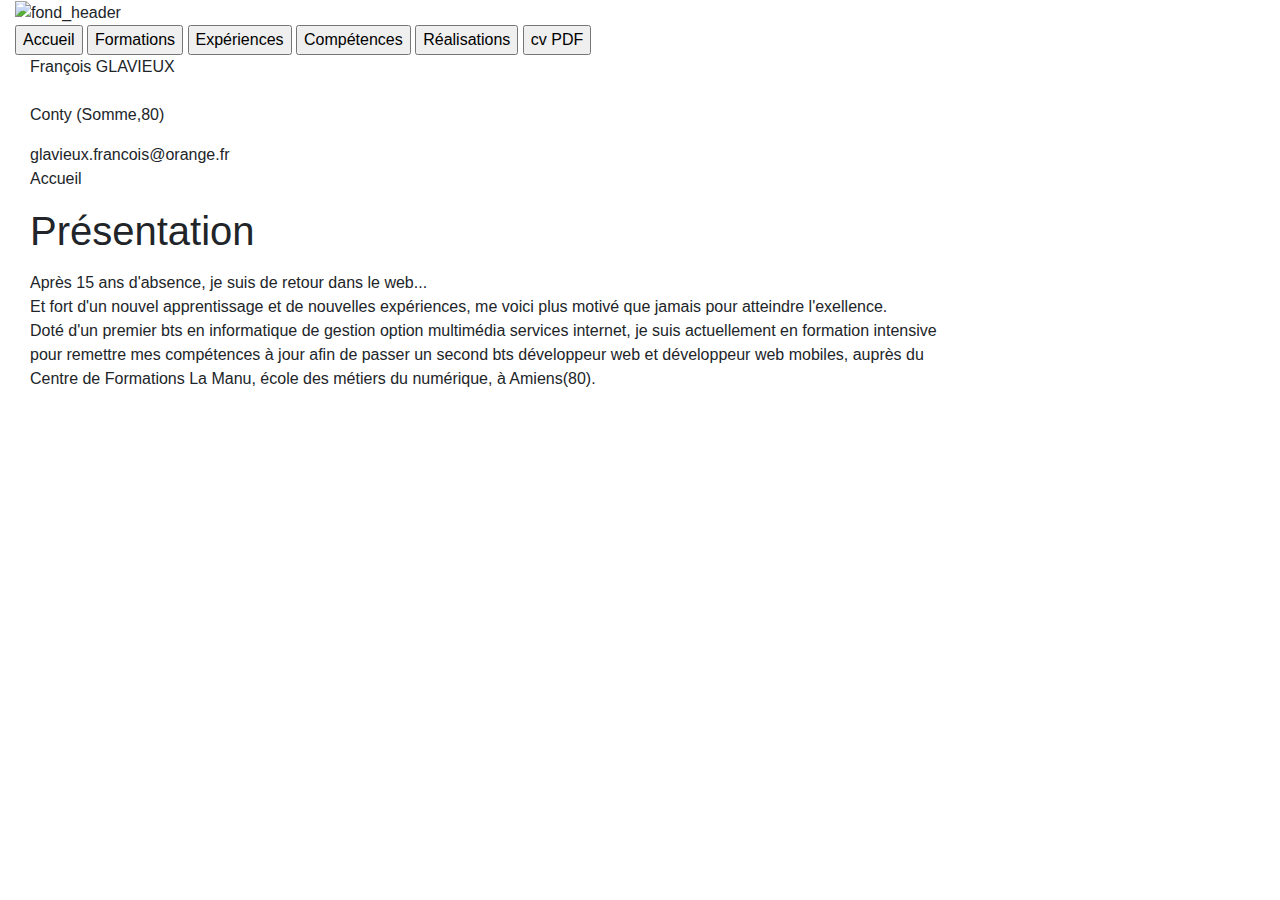
==== index.html @ 7b6009e4 "Création de l'accueil du cv numérique" ====
<!DOCTYPE html>
<html lang=fr dir="ltr">
<head>
  <meta charset="utf-8">
  <meta name="viewport" content="width-device-width, initial-scale=1, shrink-to-fit=no">
  <link rel= "stylesheet" href= "https://maxcdn.bootstrapcdn.com/bootstrap/4.0.0/css/bootstrap.min.css" integrity= "sha384-Gn5384xqQ1aoWXA+058RXPxPg6fy4IWvTNh0E263XmFcJlSAwiGgFAW/dAiS6JXm" crossorigin= "anonymous" >
  <script src= "https://maxcdn.bootstrapcdn.com/bootstrap/4.0.0/js/bootstrap.min.js" integrity= "sha384-JZR6Spejh4U02d8jOt6vLEHfe/JQGiRRSQQxSfFWpi1MquVdAyjUar5+76PVCmYl" crossorigin= "anonymous" ></script>
  <link rel="stylesheet" href="assets/css/style.css">
  <title>Accueil CV</title>
</head>
<body>
  <div class="container-fluid">
    <header>
      <img src="assets/img/background.jpg" class="fond_header" alt="fond_header">
    </header>
    <!--block menu-->
    <div class="coord_menu">
      <input type="button" name="acueil" value="Accueil">
      <input type="button" name="formation" value="Formations" onclick="window.location.href='formations.html';">
      <input type="button" name="experiences" value="Expériences" onclick="window.location.href='experiences.html';">
      <input type="button" name="competences" value="Compétences" onclick="window.location.href='competences.html';">
      <input type="button" name="realisation" value="Réalisations" onclick="window.location.href='realisations.html';">
      <input type="button" name="cvPdf" value="cv PDF" onclick="window.location.href='imprim-cv.html';" target="_blank;">
    </div>
    <!-- block coordonnees et menu côte à côte-->
    <div id="block_en_tete">
      <!-- block coordonnées -->
      <div id="coordonnees" class="col-3">
        <div class="avatar">
        </div>
        <div>
          <p>
            François GLAVIEUX<br><br>
            Conty (Somme,80)
          </p>
          glavieux.francois@orange.fr
        </div>
      </div>
      <div id="textPresentation" class="col-9">
        <div>
          <p>Accueil</p>
        </div>
        <p>
          <h1>Présentation</h1>
        </p>
        <p>
          Après 15 ans d'absence, je suis de retour dans le web...<br>
          Et fort d'un nouvel apprentissage et de nouvelles expériences, me voici plus motivé que jamais pour atteindre l'exellence.<br>
          Doté d'un premier bts en informatique de gestion option multimédia services internet, je suis actuellement en formation intensive
          pour remettre mes compétences à jour afin de passer un second bts développeur web et développeur web mobiles,
          auprès du Centre de Formations La Manu, école des métiers du numérique, à Amiens(80).
        </p>
      </div>
    </div>
  </div>
  <script src= "https://code.jquery.com/jquery-3.2.1.slim.min.js" integrity= "sha384-KJ3o2DKtIkvYIK3UENzmM7KCkRr/rE9/Qpg6aAZGJwFDMVNA/GpGFF93hXpG5KkN" crossorigin= "anonymous" ></script>
  <script src= "https://cdnjs.cloudflare.com/ajax/libs/popper.js/1.12.9/umd/popper.min.js" integrity= "sha384-ApNbgh9B+Y1QKtv3Rn7W3mgPxhU9K/ScQsAP7hUibX39j7fakFPskvXusvfa0b4Q" crossorigin= "anonymous" ></script>
</body>
</html>
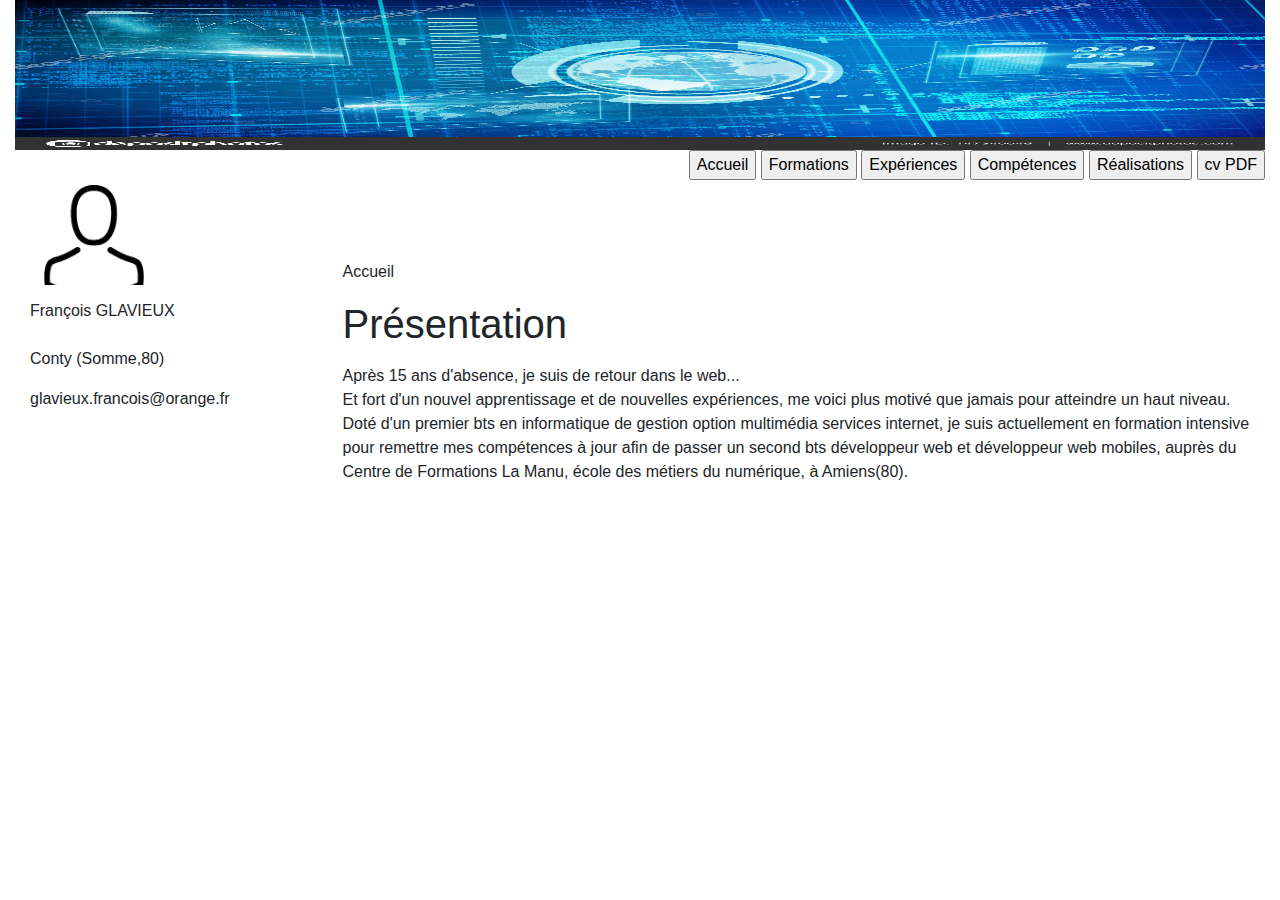
==== commit 884078f0: "insertion de bootstrap pour 1ère mise en page" ====
--- a/index.html
+++ b/index.html
@@ -3,8 +3,7 @@
 <head>
   <meta charset="utf-8">
   <meta name="viewport" content="width-device-width, initial-scale=1, shrink-to-fit=no">
-  <link rel= "stylesheet" href= "https://maxcdn.bootstrapcdn.com/bootstrap/4.0.0/css/bootstrap.min.css" integrity= "sha384-Gn5384xqQ1aoWXA+058RXPxPg6fy4IWvTNh0E263XmFcJlSAwiGgFAW/dAiS6JXm" crossorigin= "anonymous" >
-  <script src= "https://maxcdn.bootstrapcdn.com/bootstrap/4.0.0/js/bootstrap.min.js" integrity= "sha384-JZR6Spejh4U02d8jOt6vLEHfe/JQGiRRSQQxSfFWpi1MquVdAyjUar5+76PVCmYl" crossorigin= "anonymous" ></script>
+  <link rel="stylesheet" href="https://maxcdn.bootstrapcdn.com/bootstrap/4.0.0/css/bootstrap.min.css" integrity="sha384-Gn5384xqQ1aoWXA+058RXPxPg6fy4IWvTNh0E263XmFcJlSAwiGgFAW/dAiS6JXm" crossorigin="anonymous">
   <link rel="stylesheet" href="assets/css/style.css">
   <title>Accueil CV</title>
 </head>
@@ -45,7 +44,7 @@
         </p>
         <p>
           Après 15 ans d'absence, je suis de retour dans le web...<br>
-          Et fort d'un nouvel apprentissage et de nouvelles expériences, me voici plus motivé que jamais pour atteindre l'exellence.<br>
+          Et fort d'un nouvel apprentissage et de nouvelles expériences, me voici plus motivé que jamais pour atteindre un haut niveau.<br>
           Doté d'un premier bts en informatique de gestion option multimédia services internet, je suis actuellement en formation intensive
           pour remettre mes compétences à jour afin de passer un second bts développeur web et développeur web mobiles,
           auprès du Centre de Formations La Manu, école des métiers du numérique, à Amiens(80).
@@ -53,7 +52,8 @@
       </div>
     </div>
   </div>
-  <script src= "https://code.jquery.com/jquery-3.2.1.slim.min.js" integrity= "sha384-KJ3o2DKtIkvYIK3UENzmM7KCkRr/rE9/Qpg6aAZGJwFDMVNA/GpGFF93hXpG5KkN" crossorigin= "anonymous" ></script>
-  <script src= "https://cdnjs.cloudflare.com/ajax/libs/popper.js/1.12.9/umd/popper.min.js" integrity= "sha384-ApNbgh9B+Y1QKtv3Rn7W3mgPxhU9K/ScQsAP7hUibX39j7fakFPskvXusvfa0b4Q" crossorigin= "anonymous" ></script>
+  <script src="https://code.jquery.com/jquery-3.2.1.slim.min.js" integrity="sha384-KJ3o2DKtIkvYIK3UENzmM7KCkRr/rE9/Qpg6aAZGJwFDMVNA/GpGFF93hXpG5KkN" crossorigin="anonymous"></script>
+  <script src="https://cdnjs.cloudflare.com/ajax/libs/popper.js/1.12.9/umd/popper.min.js" integrity="sha384-ApNbgh9B+Y1QKtv3Rn7W3mgPxhU9K/ScQsAP7hUibX39j7fakFPskvXusvfa0b4Q" crossorigin="anonymous"></script>
+  <script src="https://maxcdn.bootstrapcdn.com/bootstrap/4.0.0/js/bootstrap.min.js" integrity="sha384-JZR6Spejh4U02d8jOt6vLEHfe/JQGiRRSQQxSfFWpi1MquVdAyjUar5+76PVCmYl" crossorigin="anonymous"></script>
 </body>
 </html>
--- a/assets/css/style.css
+++ b/assets/css/style.css
@@ -0,0 +1,47 @@
+/*block du texte de présentation */
+#textPresentation{
+  display: inline-block;
+  align-items: flex-start;
+  padding-top: 6%;
+}
+
+/*block regroupant les coordonnées et le texte de présentation */
+#block_en_tete{
+  display: flex;
+  padding-top: 5px;
+  width: 100%;
+}
+
+/*coordonnées */
+#coordonnees{
+  display: inline-block;
+  align-items: flex-start;
+  height: 300px;
+}
+
+/* pas de soulignement sur les liens */
+.noLink{
+    text-decoration: none;
+}
+
+/*menu boutons : accueil... */
+.coord_menu{
+  float: right;
+}
+
+/* image fond en-tête*/
+.fond_header{
+  width: 100%;
+  height: 150px;
+}
+
+/*photo cv*/
+.avatar{
+  margin-left: 5%;
+  margin-bottom: 5%;
+  width: 100px;
+  height: 100px;
+  background-image: url(../img/photo_moi.png);
+  background-size: 100px;
+  background-repeat: no-repeat;
+}
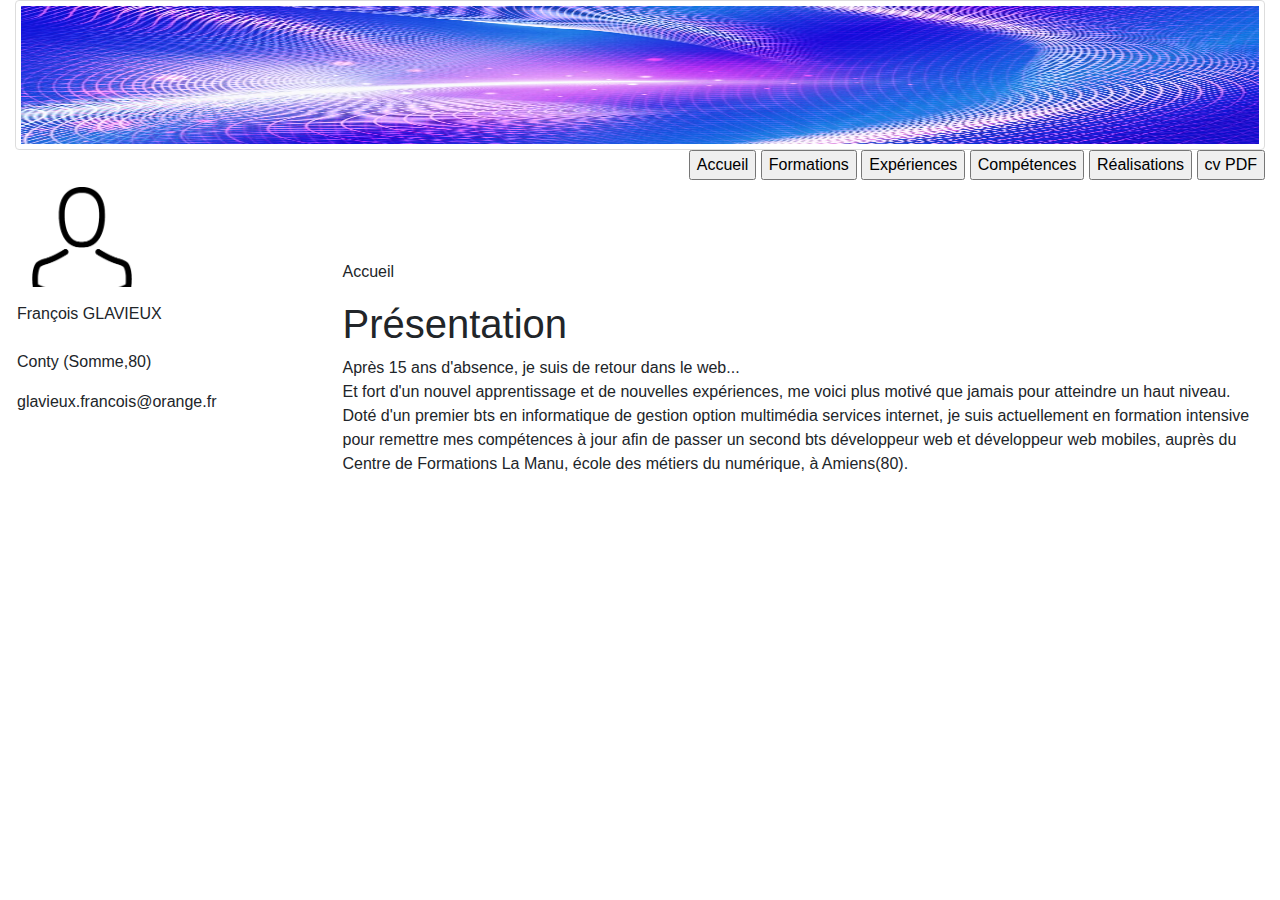
==== commit 96a7838d: "mise à jour pour le responsive" ====
--- a/index.html
+++ b/index.html
@@ -19,12 +19,12 @@
       <input type="button" name="experiences" value="Expériences" onclick="window.location.href='experiences.html';">
       <input type="button" name="competences" value="Compétences" onclick="window.location.href='competences.html';">
       <input type="button" name="realisation" value="Réalisations" onclick="window.location.href='realisations.html';">
-      <input type="button" name="cvPdf" value="cv PDF" onclick="window.location.href='imprim-cv.html';" target="_blank;">
+      <input type="button" name="cvPdf" value="cv PDF" onclick="#" target="_blank;">
     </div>
     <!-- block coordonnees et menu côte à côte-->
     <div id="block_en_tete">
       <!-- block coordonnées -->
-      <div id="coordonnees" class="col-3">
+      <div id="coordonnees" class="col-sm-4 col-md-3">
         <div class="avatar">
         </div>
         <div>
@@ -35,13 +35,13 @@
           glavieux.francois@orange.fr
         </div>
       </div>
-      <div id="textPresentation" class="col-9">
+      <div id="textPresentation" class="col-sm-8 col-md-9">
         <div>
           <p>Accueil</p>
         </div>
-        <p>
+
           <h1>Présentation</h1>
-        </p>
+
         <p>
           Après 15 ans d'absence, je suis de retour dans le web...<br>
           Et fort d'un nouvel apprentissage et de nouvelles expériences, me voici plus motivé que jamais pour atteindre un haut niveau.<br>
--- a/assets/css/style.css
+++ b/assets/css/style.css
@@ -1,13 +1,17 @@
+
 /*block du texte de présentation */
 #textPresentation{
   display: inline-block;
   align-items: flex-start;
+  width: 100%;
   padding-top: 6%;
+
 }
 
 /*block regroupant les coordonnées et le texte de présentation */
 #block_en_tete{
   display: flex;
+  flex-wrap: wrap;
   padding-top: 5px;
   width: 100%;
 }
@@ -15,9 +19,36 @@
 /*coordonnées */
 #coordonnees{
   display: inline-block;
+  justify-content: flex-start;
   align-items: flex-start;
+  padding: 2px;
   height: 300px;
 }
+
+.bloc_Large
+{
+	width: 100%;
+	margin: auto;
+	background-color: white;
+	height:auto;
+	-webkit-box-shadow: 7px 9px 5px -6px rgba(0,0,0,0.75);
+	-moz-box-shadow: 7px 9px 5px -6px rgba(0,0,0,0.75);
+	box-shadow: 7px 9px 5px -6px rgba(0,0,0,0.75);
+	border: 1px solid #dfdede;
+  margin-top: 50px;
+	border-radius: 15px;
+	overflow: hidden;
+}
+
+.alignText{
+
+  white-space: normal;
+	text-align: justify;
+}
+
+ .margeCard{
+  padding-top: 10px;
+ }
 
 /* pas de soulignement sur les liens */
 .noLink{
@@ -45,3 +76,27 @@
   background-size: 100px;
   background-repeat: no-repeat;
 }
+
+img {
+  border: 1px solid #ddd;
+  border-radius: 4px;
+  padding: 5px;
+  width: 150px;
+}
+
+img:hover {
+  box-shadow: 0 0 2px 1px rgba(0, 140, 186, 0.5);
+}
+
+.colonne{
+  flex-wrap: nowrap;
+  height:auto;
+}
+
+.media{
+  white-space: normal;
+}
+.lineHeight{
+  height: 16px;
+
+}
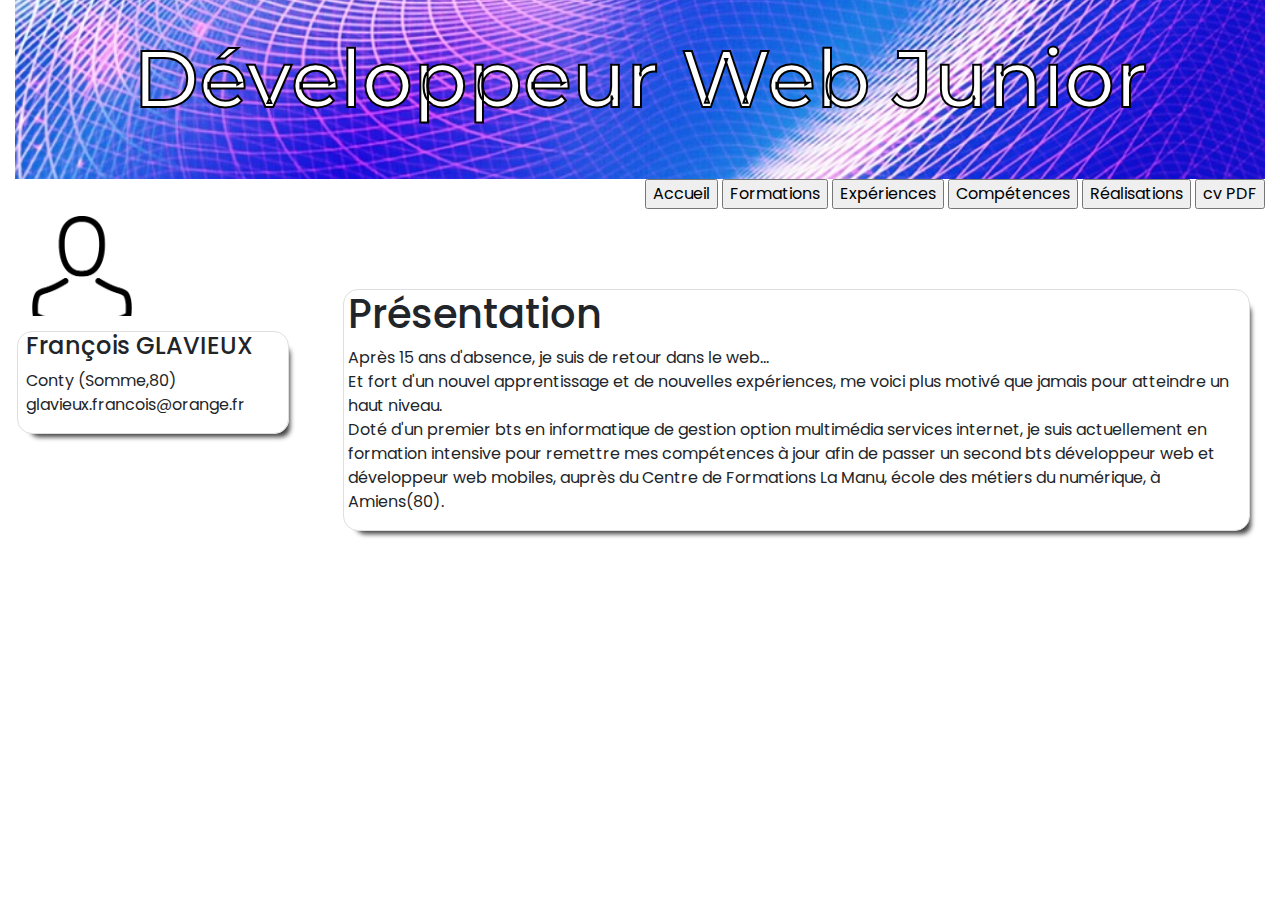
==== commit 3d89457f: "mise à jour cv - responsive" ====
--- a/index.html
+++ b/index.html
@@ -10,8 +10,36 @@
 <body>
   <div class="container-fluid">
     <header>
-      <img src="assets/img/background.jpg" class="fond_header" alt="fond_header">
+      <h1>Développeur Web Junior</h1>
     </header>
+    <!-- bloc menu hamburger pour petit écran -->
+    <nav class="navbar navbar-expand-lg navbar-light bg-light">
+      <a class="navbar-brand" href="#">Menu</a>
+      <button class="navbar-toggler" type="button" data-toggle="collapse" data-target="#navbarColor03" aria-controls="navbarColor03" aria-expanded="false" aria-label="Toggle navigation">
+        <span class="navbar-toggler-icon"></span>
+      </button>
+
+      <div class="collapse navbar-collapse" id="navbarColor03">
+        <ul class="navbar-nav mr-auto">
+          <li class="nav-item active">
+            <a class="nav-link" href="#">Accueil <span class="sr-only">(current)</span></a>
+          </li>
+          <li class="nav-item">
+            <a class="nav-link" href="formations.html">Formations</a>
+          </li>
+          <li class="nav-item">
+            <a class="nav-link" href="experiences.html">Expériences</a>
+          </li>
+          <li class="nav-item">
+            <a class="nav-link" href="competences.html">Compétences</a>
+          </li>
+          <li class="nav-item">
+            <a class="nav-link" href="realisations.html">Réalisations</a>
+          </li>
+        </ul>
+      </div>
+    </nav>
+    <!-- fin bloc hamburger-->
     <!--block menu-->
     <div class="coord_menu">
       <input type="button" name="acueil" value="Accueil">
@@ -23,32 +51,39 @@
     </div>
     <!-- block coordonnees et menu côte à côte-->
     <div id="block_en_tete">
+      <!--bloc coordonnées petit ecran -->
+      <div class="card card-littleScreen mb-3" style="max-width: 17rem;">
+        <div class="card-body">
+          <h4>François GLAVIEUX</h4>
+          <p>glavieux.francois@orange.fr</p>
+        </div>
+      </div>
+      <!--fin bloc coordonnées petit écran -->
       <!-- block coordonnées -->
       <div id="coordonnees" class="col-sm-4 col-md-3">
         <div class="avatar">
         </div>
-        <div>
+        <div class="text-coord">
+          <h4>François GLAVIEUX</h4>
+            Conty (Somme,80)
           <p>
-            François GLAVIEUX<br><br>
-            Conty (Somme,80)
+            glavieux.francois@orange.fr
           </p>
-          glavieux.francois@orange.fr
         </div>
       </div>
       <div id="textPresentation" class="col-sm-8 col-md-9">
-        <div>
-          <p>Accueil</p>
-        </div>
-
-          <h1>Présentation</h1>
-
-        <p>
-          Après 15 ans d'absence, je suis de retour dans le web...<br>
-          Et fort d'un nouvel apprentissage et de nouvelles expériences, me voici plus motivé que jamais pour atteindre un haut niveau.<br>
-          Doté d'un premier bts en informatique de gestion option multimédia services internet, je suis actuellement en formation intensive
-          pour remettre mes compétences à jour afin de passer un second bts développeur web et développeur web mobiles,
-          auprès du Centre de Formations La Manu, école des métiers du numérique, à Amiens(80).
-        </p>
+        <main>
+          <div class="bloc_Large">
+            <h1>Présentation</h1>
+              <p>
+                Après 15 ans d'absence, je suis de retour dans le web...<br>
+                Et fort d'un nouvel apprentissage et de nouvelles expériences, me voici plus motivé que jamais pour atteindre un haut niveau.<br>
+                Doté d'un premier bts en informatique de gestion option multimédia services internet, je suis actuellement en formation intensive
+                pour remettre mes compétences à jour afin de passer un second bts développeur web et développeur web mobiles,
+                auprès du Centre de Formations La Manu, école des métiers du numérique, à Amiens(80).
+              </p>
+          </div>
+        </main>
       </div>
     </div>
   </div>
--- a/assets/css/style.css
+++ b/assets/css/style.css
@@ -1,3 +1,17 @@
+@import url('https://fonts.googleapis.com/css?family=Montserrat|Poppins&display=swap');
+
+*
+{
+	font-family: Poppins;
+}
+
+/*block regroupant les coordonnées et le texte de présentation */
+#block_en_tete{
+  display: flex;
+  flex-wrap: wrap;
+  padding-top: 5px;
+  width: 100%;
+}
 
 /*block du texte de présentation */
 #textPresentation{
@@ -5,15 +19,6 @@
   align-items: flex-start;
   width: 100%;
   padding-top: 6%;
-
-}
-
-/*block regroupant les coordonnées et le texte de présentation */
-#block_en_tete{
-  display: flex;
-  flex-wrap: wrap;
-  padding-top: 5px;
-  width: 100%;
 }
 
 /*coordonnées */
@@ -25,6 +30,8 @@
   height: 300px;
 }
 
+/* bloc carte large*/
+/* accueil*/
 .bloc_Large
 {
 	width: 100%;
@@ -35,13 +42,35 @@
 	-moz-box-shadow: 7px 9px 5px -6px rgba(0,0,0,0.75);
 	box-shadow: 7px 9px 5px -6px rgba(0,0,0,0.75);
 	border: 1px solid #dfdede;
-  margin-top: 50px;
+  padding-left: 4px;
 	border-radius: 15px;
 	overflow: hidden;
 }
+header
+{
+	background-image: url('../img/background.jpg');
+	height: 200px;
+	width: 100%;
+	background-position: bottom;
+	background-size: cover;
+	position: relative;
+	margin-top: -21px;
+}
+
+header h1
+{
+	font-family: Montserrat;
+	font-size: 5em;
+	text-align: center;
+	line-height: 200px;
+	color: white;
+	-webkit-text-stroke: 2px black;
+	margin: 0 !important;
+	padding: 0 !important;
+}
+/*bloc page compétence*/
 
 .alignText{
-
   white-space: normal;
 	text-align: justify;
 }
@@ -77,6 +106,30 @@
   background-repeat: no-repeat;
 }
 
+/*bloc texte coordonnées (sous la photo)*/
+.text-coord{
+  border: solid black 2px;
+  width: 17em;
+  -webkit-box-shadow: 7px 9px 5px -6px rgba(0,0,0,0.75);
+	-moz-box-shadow: 7px 9px 5px -6px rgba(0,0,0,0.75);
+	box-shadow: 7px 9px 5px -6px rgba(0,0,0,0.75);
+	border: 1px solid #dfdede;
+  padding-left: 8px;
+	border-radius: 15px;
+	overflow: hidden;
+}
+
+/*style de la carte dans experiences*/
+.deco-card{
+  -webkit-box-shadow: 7px 9px 5px -6px rgba(0,0,0,0.75);
+	-moz-box-shadow: 7px 9px 5px -6px rgba(0,0,0,0.75);
+	box-shadow: 7px 9px 5px -6px rgba(0,0,0,0.75);
+	border: 1px solid #dfdede;
+  padding-left: 8px;
+	border-radius: 15px;
+	overflow: hidden;
+}
+
 img {
   border: 1px solid #ddd;
   border-radius: 4px;
@@ -98,5 +151,71 @@
 }
 .lineHeight{
   height: 16px;
-
-}
+}
+
+/*ecran téléphone
+suppression du header
+suppression du mnenu
+suppression fil ariane
+suppression du pavé coordonnées avec photo
+affichage pave coordonnées sans photo
+*/
+@media screen and (max-width: 500px)
+{
+  header{
+    display: none;
+  }
+
+  .coord_menu{
+    display: none;
+  }
+
+  #coordonnees{
+    display: none;
+  }
+
+  .filAriane{
+    display: none;
+  }
+
+  .card-littleScreen{
+    height: 5em;
+    justify-content: center;
+  }
+}
+/*autres tablettes
+suppression navbar
+titre dans image écrit plus petit
+suppression bloc coordonnées avec photo
+*/
+@media screen and (min-width: 500px) and (max-width: 900px)
+{
+  .navbar{
+    display: none;
+  }
+
+header h1
+	{
+		font-size: 2em;
+	}
+
+  #coordonnees{
+    display: none;
+  }
+}
+
+/*autres écran
+suppression menu coordonnées sans photo
+suppression barre de navigation
+*/
+@media screen and (min-width: 950px)
+{
+  .navbar{
+    display: none;
+  }
+
+  .card-littleScreen{
+    display: none;
+  }
+
+}
